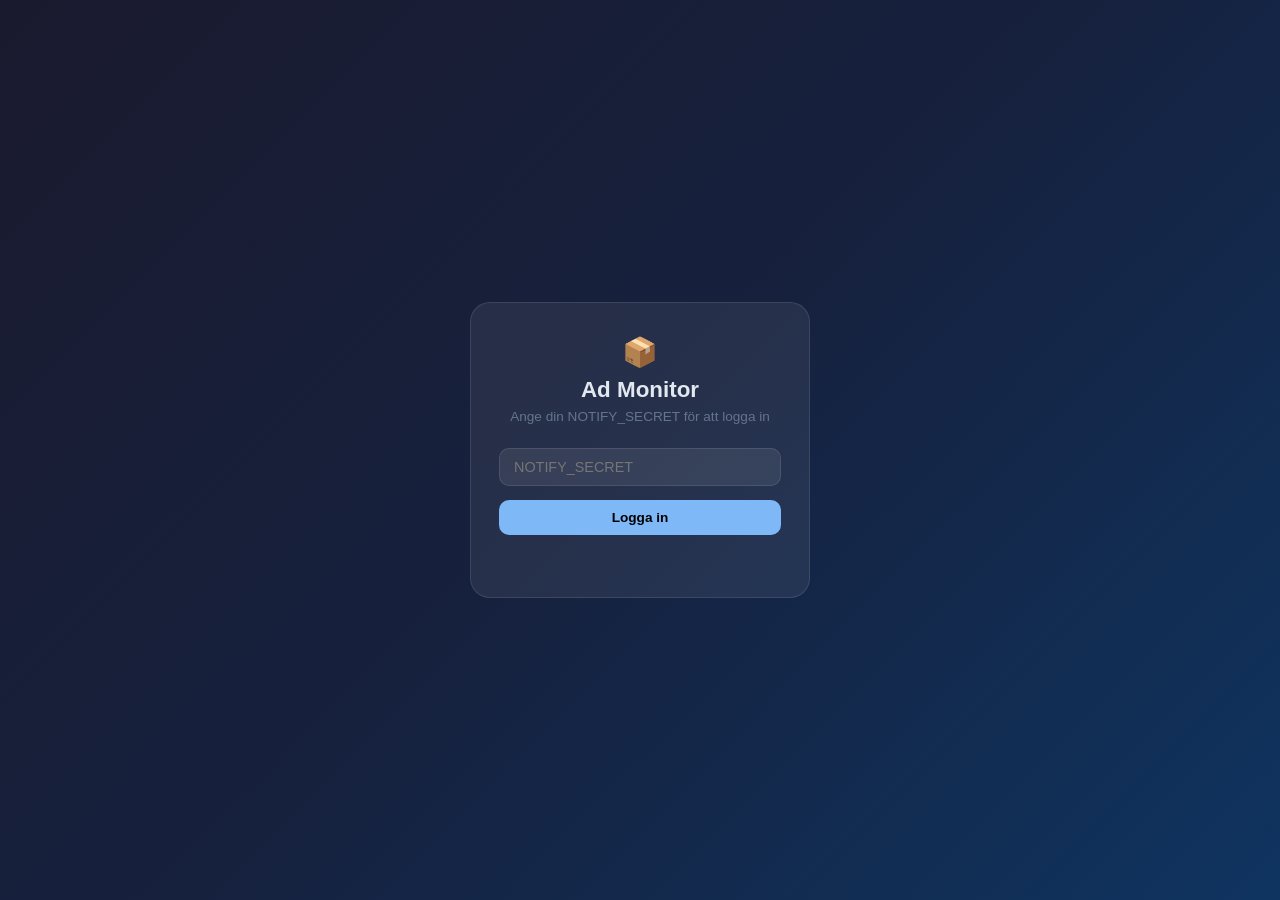
==== webapp/index.html @ ffe6e4f9 "Lägg till webapp med Aurora-tema för att hantera söktermer - webapp/index.html – PWA-kapabel app-she" ====
<!DOCTYPE html>
<html lang="sv">
<head>
  <meta charset="UTF-8">
  <meta name="viewport" content="width=device-width, initial-scale=1, viewport-fit=cover">
  <meta name="apple-mobile-web-app-capable" content="yes">
  <meta name="apple-mobile-web-app-status-bar-style" content="black-translucent">
  <meta name="apple-mobile-web-app-title" content="Ad Monitor">
  <meta name="theme-color" content="#1a1a2e">
  <meta name="mobile-web-app-capable" content="yes">
  <title>Ad Monitor</title>
  <link rel="stylesheet" href="style.css">
</head>
<body>

  <!-- Auth screen -->
  <div id="auth-screen">
    <div class="auth-card">
      <h1>📦</h1>
      <h2 style="font-size:1.4rem;margin-bottom:6px;color:var(--text)">Ad Monitor</h2>
      <p>Ange din NOTIFY_SECRET för att logga in</p>
      <input type="password" id="auth-input" placeholder="NOTIFY_SECRET" autocomplete="current-password">
      <button class="btn btn-primary" id="auth-btn" style="width:100%;margin-top:14px">Logga in</button>
      <div class="auth-error" id="auth-error"></div>
    </div>
  </div>

  <!-- Main app (hidden until auth) -->
  <div id="app" class="hidden" style="display:flex;flex-direction:column;height:100vh;overflow:hidden">

    <!-- Header -->
    <header class="app-header">
      <h1>📦 Ad Monitor</h1>
      <div id="status-dot"></div>
    </header>

    <!-- Navigation -->
    <nav id="app-nav">
      <button class="nav-tab active" data-view="searches">🔍 Sökningar</button>
      <button class="nav-tab" data-view="sites">🌐 Sajter</button>
      <button class="nav-tab" data-view="notify">🔔 Notiser</button>
      <button class="nav-tab" data-view="settings">⚙️ Inst.</button>
    </nav>

    <!-- Main content -->
    <main id="app-main">

      <!-- Searches view -->
      <div id="view-searches" class="view active">
        <!-- Rendered by JS -->
      </div>

      <!-- Sites view -->
      <div id="view-sites" class="view">
        <!-- Rendered by JS -->
      </div>

      <!-- Notify view -->
      <div id="view-notify" class="view">
        <!-- Rendered by JS -->
      </div>

      <!-- Settings view -->
      <div id="view-settings" class="view">
        <!-- Rendered by JS -->
      </div>

    </main>
  </div>

  <!-- Toast notification -->
  <div class="toast" id="toast"></div>

  <script src="app.js"></script>
</body>
</html>
---- webapp/style.css ----
:root {
  --bg:      linear-gradient(135deg, #1a1a2e 0%, #16213e 50%, #0f3460 100%);
  --bg2:     #080c14;
  --text:    #e2e8f0;
  --muted:   #64748b;
  --accent:  #7eb8f7;
  --green:   #22d3a0;
  --danger:  #f87171;
  --card:    rgba(255, 255, 255, 0.06);
  --border:  rgba(255, 255, 255, 0.10);
}

*, *::before, *::after {
  box-sizing: border-box;
  margin: 0;
  padding: 0;
}

body {
  background: var(--bg);
  background-attachment: fixed;
  min-height: 100vh;
  height: 100vh;
  overflow: hidden;
  display: flex;
  flex-direction: column;
  font-family: -apple-system, BlinkMacSystemFont, 'Segoe UI', sans-serif;
  color: var(--text);
}

/* ── Header ── */
.app-header {
  position: sticky;
  top: 0;
  backdrop-filter: blur(12px);
  -webkit-backdrop-filter: blur(12px);
  border-bottom: 1px solid var(--border);
  display: flex;
  flex-direction: row;
  align-items: center;
  justify-content: space-between;
  padding: 10px 16px;
  flex-shrink: 0;
  z-index: 10;
}

.app-header h1 {
  font-size: 1.1rem;
  font-weight: 700;
  color: var(--text);
}

#status-dot {
  width: 8px;
  height: 8px;
  border-radius: 50%;
  background: var(--green);
  flex-shrink: 0;
}

#status-dot.error {
  background: var(--danger);
}

/* ── Navigation ── */
#app-nav {
  display: flex;
  flex-direction: row;
  gap: 6px;
  padding: 8px 12px;
  flex-shrink: 0;
}

.nav-tab {
  flex: 1;
  border-radius: 20px;
  font-size: 0.75rem;
  font-weight: 600;
  color: var(--muted);
  background: var(--card);
  border: 1px solid var(--border);
  cursor: pointer;
  transition: color 0.2s, background 0.2s, border-color 0.2s;
  padding: 8px 4px;
  white-space: nowrap;
}

.nav-tab.active {
  color: var(--accent);
  background: rgba(126, 184, 247, 0.15);
  border-color: rgba(126, 184, 247, 0.35);
}

/* ── Main content ── */
#app-main {
  flex: 1;
  overflow-y: auto;
  padding: 16px;
  display: flex;
  flex-direction: column;
  gap: 12px;
}

.view {
  display: none;
}

.view.active {
  display: flex;
  flex-direction: column;
  gap: 12px;
}

/* ── Cards ── */
.card {
  background: var(--card);
  border: 1px solid var(--border);
  border-radius: 14px;
  padding: 16px;
}

.card-row {
  display: flex;
  align-items: center;
  justify-content: space-between;
  gap: 12px;
}

/* ── Search term styles ── */
.term-query {
  font-size: 1rem;
  font-weight: 600;
  color: var(--text);
}

.term-meta {
  font-size: 0.75rem;
  color: var(--muted);
  margin-top: 3px;
}

/* ── Buttons ── */
.btn {
  padding: 10px 18px;
  border-radius: 10px;
  font-size: 0.85rem;
  font-weight: 600;
  border: none;
  cursor: pointer;
  transition: opacity 0.2s;
}

.btn:hover {
  opacity: 0.85;
}

.btn:active {
  opacity: 0.7;
}

.btn-primary {
  background: var(--accent);
  color: #000;
}

.btn-danger {
  background: transparent;
  border: 1px solid var(--danger);
  color: var(--danger);
  padding: 6px 12px;
  font-size: 0.8rem;
}

.btn-ghost {
  background: rgba(255, 255, 255, 0.08);
  color: var(--text);
  border: 1px solid var(--border);
}

/* ── Toggle switch ── */
.toggle {
  position: relative;
  display: inline-block;
  width: 46px;
  height: 26px;
  flex-shrink: 0;
}

.toggle input {
  opacity: 0;
  width: 0;
  height: 0;
  position: absolute;
}

.thumb {
  position: absolute;
  inset: 0;
  border-radius: 26px;
  background: rgba(255, 255, 255, 0.15);
  cursor: pointer;
  transition: background 0.2s;
}

.thumb::before {
  content: '';
  position: absolute;
  width: 20px;
  height: 20px;
  left: 3px;
  top: 3px;
  border-radius: 50%;
  background: #fff;
  transition: transform 0.2s;
}

.toggle input:checked + .thumb {
  background: var(--accent);
}

.toggle input:checked + .thumb::before {
  transform: translateX(20px);
}

/* ── Add form ── */
.add-form {
  display: flex;
  flex-direction: column;
  gap: 10px;
  padding: 16px;
  background: rgba(255, 255, 255, 0.04);
  border-radius: 14px;
  border: 1px dashed var(--border);
}

/* ── Inputs ── */
input[type=text],
input[type=number],
input[type=password],
select {
  width: 100%;
  background: rgba(255, 255, 255, 0.08);
  border: 1px solid var(--border);
  border-radius: 10px;
  padding: 10px 14px;
  color: var(--text);
  font-family: inherit;
  font-size: 0.9rem;
  outline: none;
  transition: border-color 0.2s;
}

input[type=text]:focus,
input[type=number]:focus,
input[type=password]:focus,
select:focus {
  border-color: var(--accent);
}

input[type=text].error,
input[type=number].error {
  border-color: var(--danger);
  animation: shake 0.3s ease;
}

@keyframes shake {
  0%, 100% { transform: translateX(0); }
  25% { transform: translateX(-6px); }
  75% { transform: translateX(6px); }
}

.form-row {
  display: flex;
  gap: 8px;
}

.form-row > * {
  flex: 1;
}

/* ── Sites grid ── */
.site-grid {
  display: grid;
  grid-template-columns: repeat(2, 1fr);
  gap: 10px;
}

.site-card {
  background: var(--card);
  border: 1px solid var(--border);
  border-radius: 14px;
  padding: 14px 16px;
  display: flex;
  align-items: center;
  justify-content: space-between;
  transition: opacity 0.2s;
}

.site-card.inactive {
  opacity: 0.45;
}

.site-name {
  font-size: 0.9rem;
  font-weight: 600;
  color: var(--text);
}

.site-emoji {
  font-size: 1.4rem;
  line-height: 1;
  margin-bottom: 4px;
}

/* ── Notify status ── */
.notify-status {
  display: flex;
  align-items: center;
  gap: 10px;
  padding: 16px;
  background: var(--card);
  border-radius: 14px;
  border: 1px solid var(--border);
}

.status-dot {
  width: 10px;
  height: 10px;
  border-radius: 50%;
  flex-shrink: 0;
}

.status-dot.active {
  background: var(--green);
}

.status-dot.inactive {
  background: var(--muted);
}

/* ── Section title ── */
.section-title {
  font-size: 0.7rem;
  font-weight: 700;
  letter-spacing: 1px;
  text-transform: uppercase;
  color: var(--muted);
  margin-bottom: 4px;
}

/* ── Empty state ── */
.empty-state {
  text-align: center;
  padding: 40px 20px;
  color: var(--muted);
}

.empty-state .icon {
  font-size: 2.5rem;
  margin-bottom: 12px;
}

/* ── Auth screen ── */
#auth-screen {
  position: fixed;
  inset: 0;
  background: linear-gradient(135deg, #1a1a2e 0%, #16213e 50%, #0f3460 100%);
  display: flex;
  align-items: center;
  justify-content: center;
  z-index: 100;
}

.auth-card {
  background: rgba(255, 255, 255, 0.07);
  border: 1px solid var(--border);
  border-radius: 20px;
  padding: 32px 28px;
  width: 100%;
  max-width: 340px;
  text-align: center;
}

.auth-card h1 {
  font-size: 1.8rem;
  margin-bottom: 8px;
}

.auth-card p {
  color: var(--muted);
  font-size: 0.85rem;
  margin-bottom: 24px;
}

.auth-error {
  color: var(--danger);
  font-size: 0.8rem;
  margin-top: 12px;
  min-height: 18px;
}

/* ── Toast ── */
.toast {
  position: fixed;
  bottom: 20px;
  left: 50%;
  transform: translateX(-50%);
  background: rgba(30, 40, 60, 0.95);
  border: 1px solid var(--border);
  color: var(--text);
  padding: 10px 20px;
  border-radius: 10px;
  font-size: 0.85rem;
  box-shadow: 0 4px 20px rgba(0, 0, 0, 0.4);
  z-index: 999;
  opacity: 0;
  transition: opacity 0.3s;
  pointer-events: none;
  white-space: nowrap;
}

.toast.show {
  opacity: 1;
}

/* ── Utility ── */
.hidden {
  display: none !important;
}

/* ── Interval / settings rows ── */
.interval-row {
  display: flex;
  align-items: center;
  justify-content: space-between;
  padding: 14px 16px;
  background: var(--card);
  border-radius: 14px;
  border: 1px solid var(--border);
}

.interval-row label {
  font-size: 0.85rem;
  color: var(--muted);
}

.interval-row select {
  width: auto;
  padding: 6px 10px;
}

/* ── Notify view misc ── */
.notify-hint {
  font-size: 0.78rem;
  color: var(--muted);
  text-align: center;
  padding: 0 8px;
}

/* ── Term card left/right layout ── */
.term-left {
  flex: 1;
  min-width: 0;
}

.term-right {
  display: flex;
  align-items: center;
  gap: 10px;
  flex-shrink: 0;
}

/* ── Site card left layout ── */
.site-info {
  display: flex;
  flex-direction: column;
}
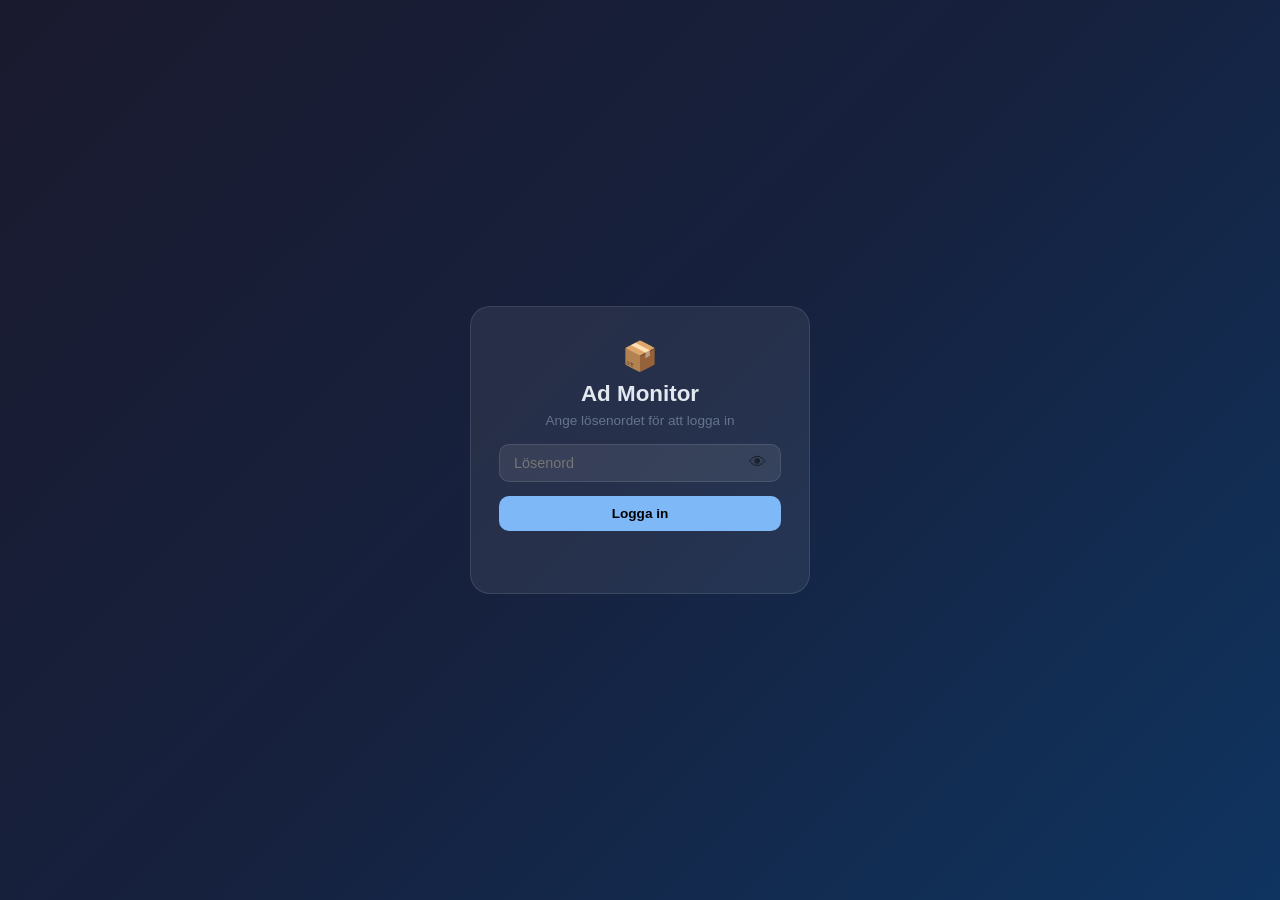
==== commit 17b4fad6: "Enklare lösenord + öga för att visa/dölja i inloggningsformuläret Co-Authored-By: Claude Sonnet 4.6 " ====
--- a/webapp/index.html
+++ b/webapp/index.html
@@ -18,8 +18,11 @@
     <div class="auth-card">
       <h1>📦</h1>
       <h2 style="font-size:1.4rem;margin-bottom:6px;color:var(--text)">Ad Monitor</h2>
-      <p>Ange din NOTIFY_SECRET för att logga in</p>
-      <input type="password" id="auth-input" placeholder="NOTIFY_SECRET" autocomplete="current-password">
+      <p>Ange lösenordet för att logga in</p>
+      <div class="auth-input-wrap">
+        <input type="password" id="auth-input" placeholder="Lösenord" autocomplete="current-password">
+        <button type="button" id="auth-eye" title="Visa/dölj lösenord">👁</button>
+      </div>
       <button class="btn btn-primary" id="auth-btn" style="width:100%;margin-top:14px">Logga in</button>
       <div class="auth-error" id="auth-error"></div>
     </div>
--- a/webapp/style.css
+++ b/webapp/style.css
@@ -389,8 +389,34 @@
 .auth-card p {
   color: var(--muted);
   font-size: 0.85rem;
-  margin-bottom: 24px;
-}
+  margin-bottom: 16px;
+}
+
+.auth-input-wrap {
+  position: relative;
+  display: flex;
+  align-items: center;
+}
+
+.auth-input-wrap input {
+  flex: 1;
+  padding-right: 44px;
+}
+
+#auth-eye {
+  position: absolute;
+  right: 10px;
+  background: none;
+  border: none;
+  cursor: pointer;
+  font-size: 1.1rem;
+  opacity: 0.5;
+  transition: opacity 0.2s;
+  padding: 4px;
+  line-height: 1;
+}
+
+#auth-eye:hover { opacity: 1; }
 
 .auth-error {
   color: var(--danger);
